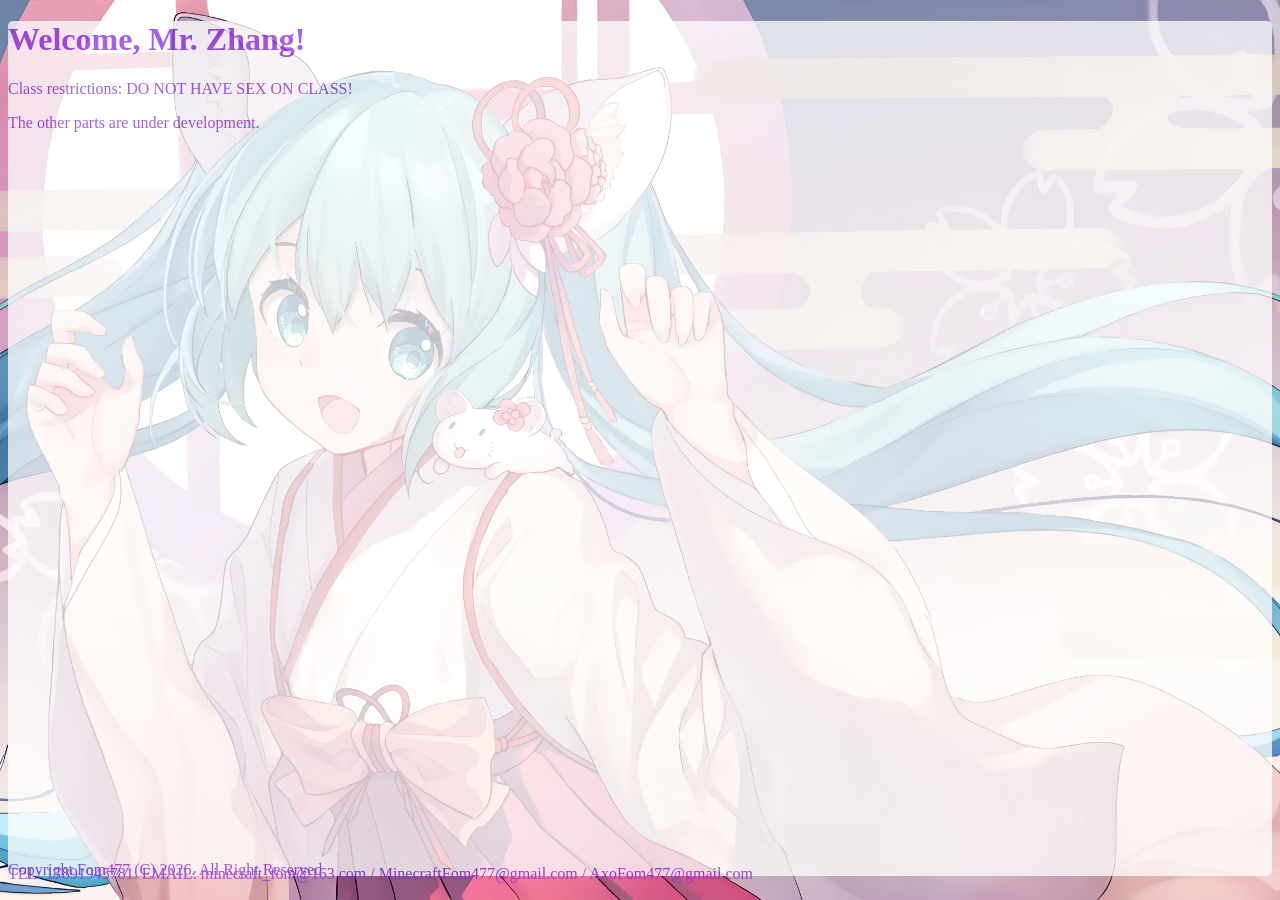
==== a0uknzpwkpg1schl_private.html @ e785b0f9 "Stuff" ====
<!DOCTYPE html>
<head>
    <title>
        Welcome, #17891945781!
    </title>
    <link rel="stylesheet" href="_stylesheet/a0uknzpwkpg1schl_private.css" id="bg">
</head>
<body>
    <div class="box" id="resource">
    <h1>
        Welcome, Mr. Zhang!
    </h1>
    <p>
        Class restrictions: DO NOT HAVE SEX ON CLASS!
    </p>
    <p>
        The other parts are under development.
    </p>
    <p style="position: absolute; bottom: 5px;">
        Copyright Fom477 (C) 2026. All Right Reserved
    </p>
    <p style="position: absolute; bottom: 1px;">
        TEL: 17891945781. EMAIL: minecraft_fom@163.com / MinecraftFom477@gmail.com / AxoFom477@gmail.com
    </p>
    </div>
</body>
---- _stylesheet/a0uknzpwkpg1schl_private.css ----
body
{
    background-image: 
        url("res/background.jpg");
    background-repeat: no-repeat;
    background-size: cover;
    background-position: center;
    background-attachment: fixed;
}

.bg
{
    opacity: 0.1;
}

#resource
{
    border-radius: 5px;
    background-color: white;
    color: blueviolet;
    opacity: 0.75;
    height: 95vh;
}
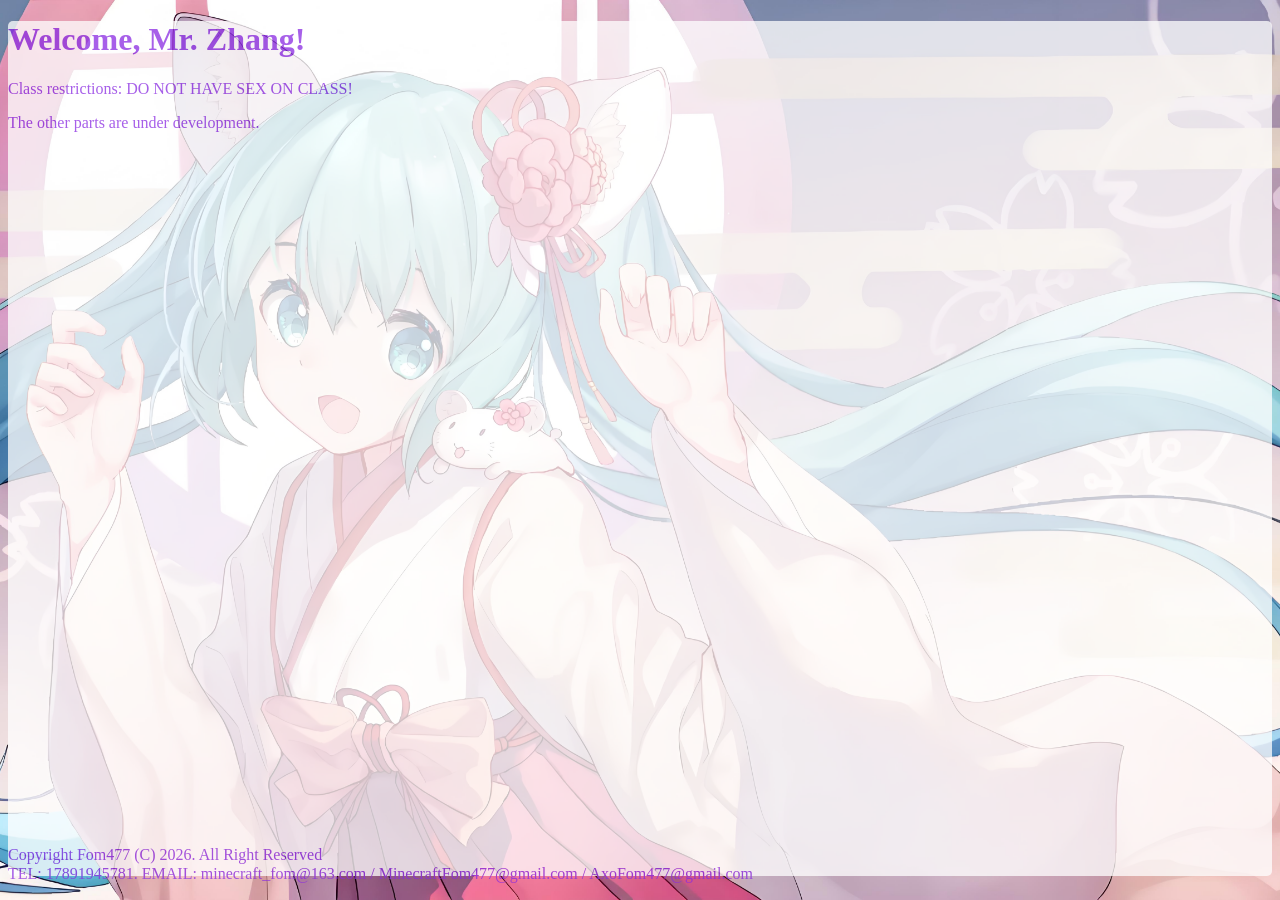
==== commit d04e7061: "Stuff" ====
--- a/a0uknzpwkpg1schl_private.html
+++ b/a0uknzpwkpg1schl_private.html
@@ -16,7 +16,7 @@
     <p>
         The other parts are under development.
     </p>
-    <p style="position: absolute; bottom: 5px;">
+    <p style="position: absolute; bottom: 20px;">
         Copyright Fom477 (C) 2026. All Right Reserved
     </p>
     <p style="position: absolute; bottom: 1px;">
